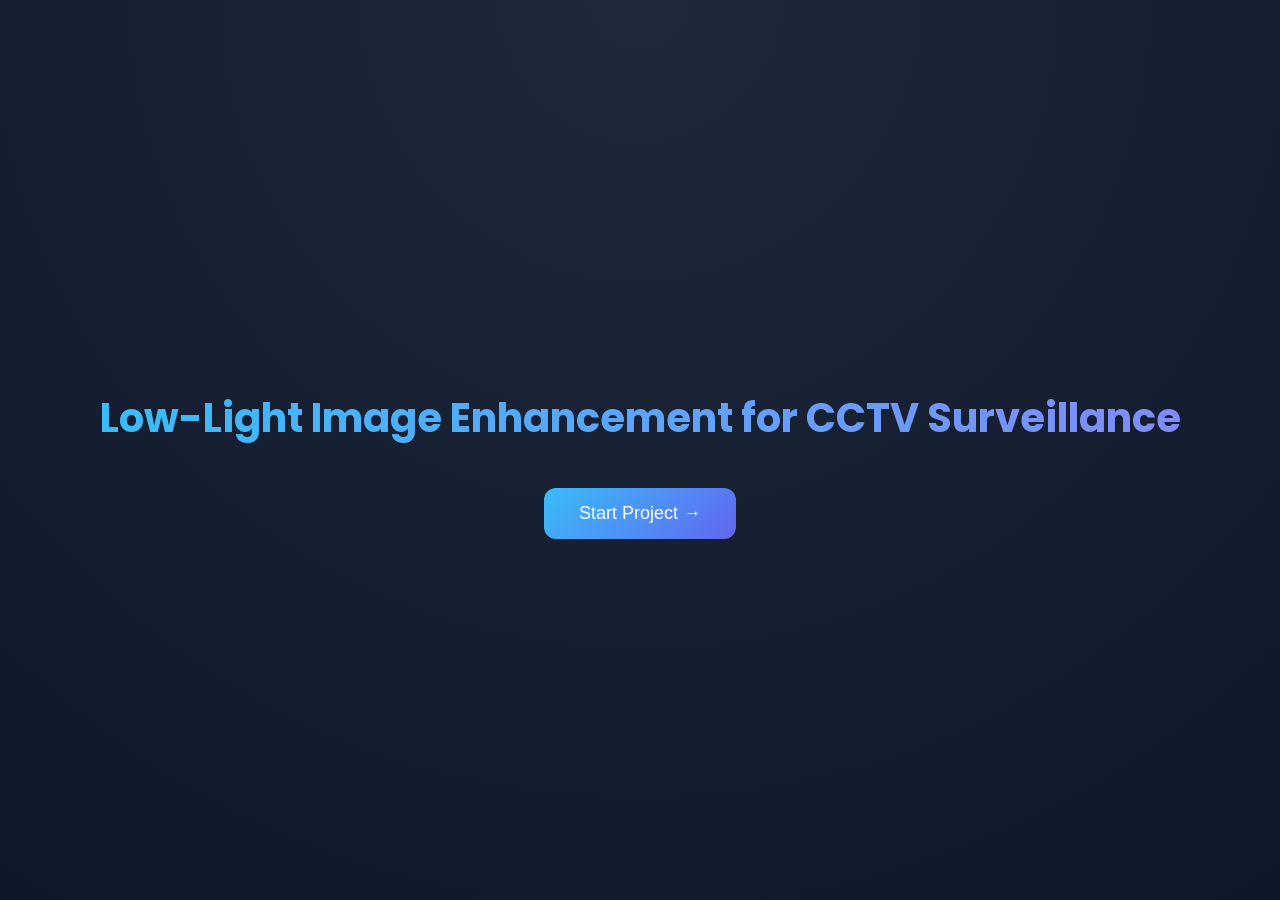
==== templates/home.html @ f8eac40a "updated files" ====
<!DOCTYPE html>
<html lang="en">
<head>
    <meta charset="UTF-8">
    <title>Low Light Enhancement</title>

    <link href="https://fonts.googleapis.com/css2?family=Poppins:wght@400;600&display=swap" rel="stylesheet">

    <style>
        body {
            margin: 0;
            height: 100vh;
            display: flex;
            justify-content: center;
            align-items: center;
            font-family: 'Poppins', sans-serif;
            background: radial-gradient(circle at top, #1e293b, #0f172a);
            color: white;
        }

        .container {
            text-align: center;
        }

        h1 {
            font-size: 40px;
            background: linear-gradient(to right, #38bdf8, #818cf8);
            -webkit-background-clip: text;
            -webkit-text-fill-color: transparent;
            margin-bottom: 40px;
        }

        .start-btn {
            padding: 15px 35px;
            font-size: 18px;
            border: none;
            border-radius: 12px;
            background: linear-gradient(135deg, #38bdf8, #6366f1);
            color: white;
            cursor: pointer;
            transition: 0.3s;
        }

        .start-btn:hover {
            transform: scale(1.1);
        }
    </style>
</head>

<body>

<div class="container">
    <h1>Low-Light Image Enhancement for CCTV Surveillance</h1>

    <a href="/app">
        <button class="start-btn">Start Project →</button>
    </a>
</div>

</body>
</html>
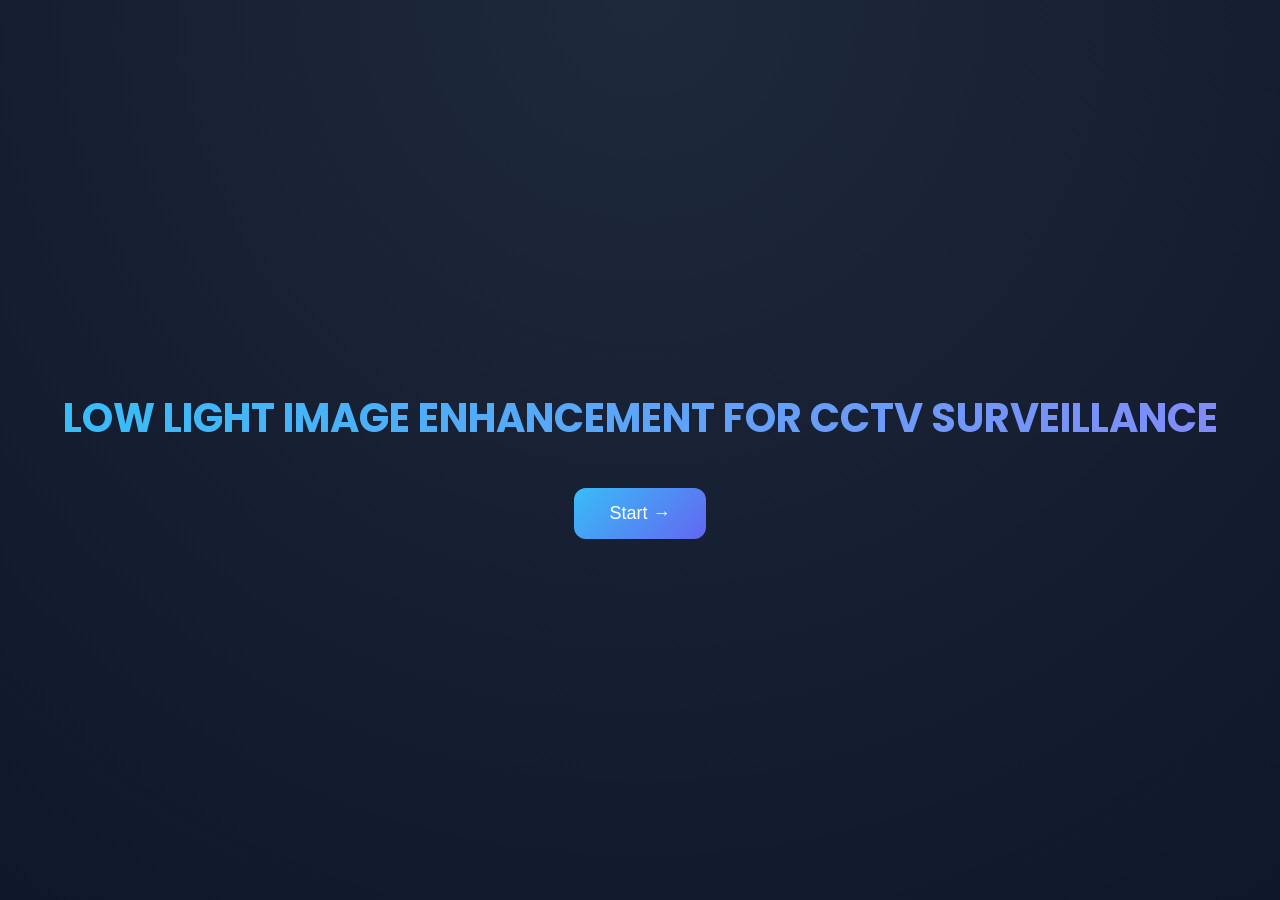
==== commit 7d6bda17: "updated files" ====
--- a/templates/home.html
+++ b/templates/home.html
@@ -50,10 +50,10 @@
 <body>
 
 <div class="container">
-    <h1>Low-Light Image Enhancement for CCTV Surveillance</h1>
+    <h1>LOW LIGHT IMAGE ENHANCEMENT FOR CCTV SURVEILLANCE</h1>
 
     <a href="/app">
-        <button class="start-btn">Start Project →</button>
+        <button class="start-btn">Start →</button>
     </a>
 </div>
 
